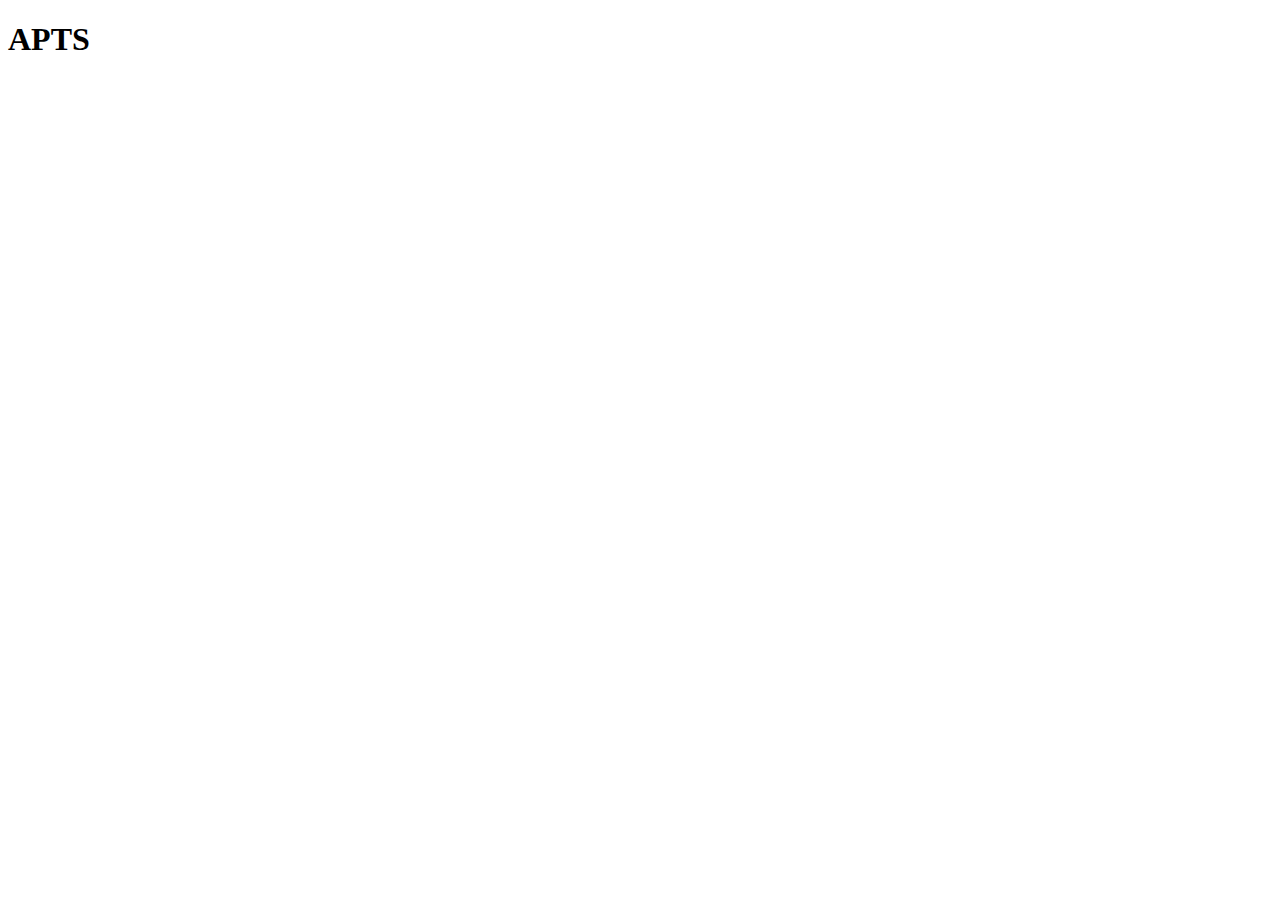
==== index.html @ 41dc771a "Sets up repo structure" ====
<!DOCTYPE html>
<html ng-app="aptApp">

  <head>
    <script src ="bower_components/angular/angular.js"></script>
    <script src ="bower_components/angular-route/angular-route.min.js"></script>
    <script src ="bower_components/angular-bootstrap/ui-bootstrap.js"></script>
    <script src ="bower_components/angular-bootstrap/ui-bootstrap-tpls.min.js"></script>

    <link rel="stylesheet" type="text/css" href="styles/style.css" />  
    <link href="bower_components/bootstrap/dist/css/bootstrap.min.css" rel="stylesheet">
  </head>
    <body>
      <h1>APTS</h1>
      <div class="main">
        <div ng-view></div>
      </div>
      <script src="./main.js" type="text/javascript"></script>
      <script src="controllers/aptListController.js" type="text/javascript"></script>
      <script src="controllers/aptDetailController.js" type="text/javascript"></script>
      </body>
 </html>
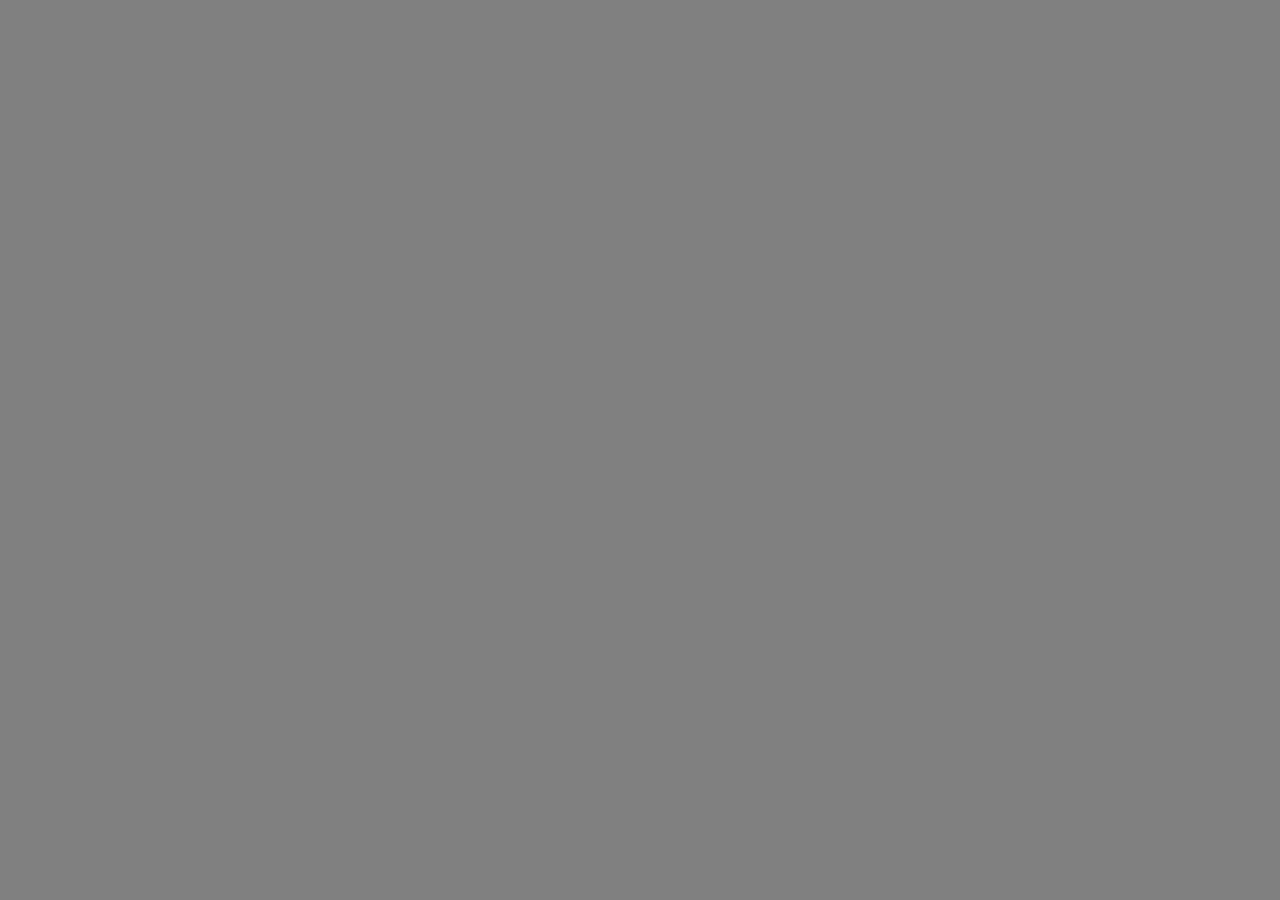
==== commit 34189b13: "Sets up initial basic page layout" ====
--- a/index.html
+++ b/index.html
@@ -11,13 +11,12 @@
     <link href="bower_components/bootstrap/dist/css/bootstrap.min.css" rel="stylesheet">
   </head>
     <body>
-      <h1>APTS</h1>
       <div class="main">
         <div ng-view></div>
       </div>
       <script src="./main.js" type="text/javascript"></script>
       <script src="controllers/aptListController.js" type="text/javascript"></script>
       <script src="controllers/aptDetailController.js" type="text/javascript"></script>
-      </body>
+    </body>
  </html>
     --- a/styles/style.css
+++ b/styles/style.css
@@ -0,0 +1,19 @@
+body {
+    background-color: grey;
+}
+
+.aptImage img {
+    width: 100%;
+}
+
+.aptImage {
+    padding-right: 0px;
+}
+
+.aptName {
+    border-bottom: 1px solid gray;
+}
+
+.aptInfo {
+/*    background-color: grey;
+*/}